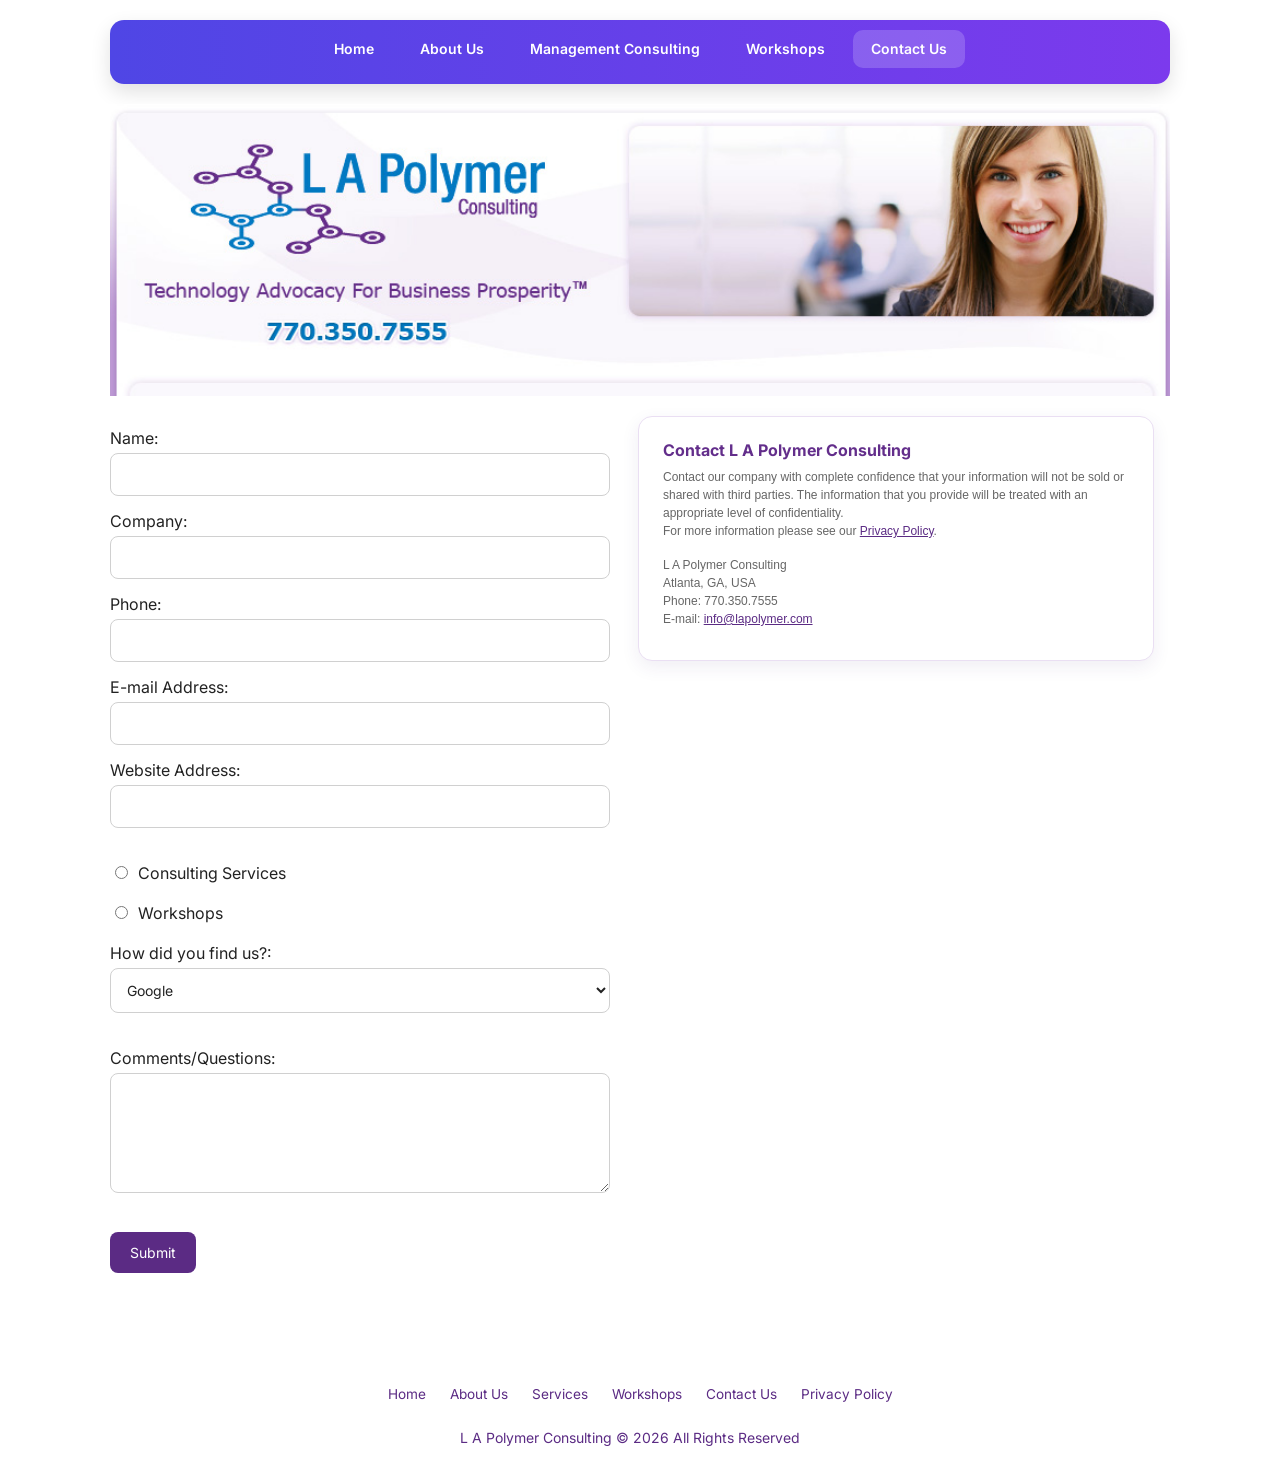
==== contact.html @ 3d1b9db0 "updates to website including useage of original website orientation" ====
<!DOCTYPE html>
<html lang="en">
<head>
<meta charset="iso-8859-1" />
<meta name="viewport" content="width=device-width, initial-scale=1.0">

<title>L A Polymer | Company Contact</title>
<meta name="Keywords" content="contact information, address, city, state, zip, phone, telephone, fax, email, contact form "/>
<meta name="Description" content="Contact information including online contact form, address, city, state, zip code, country code, phone number, fax number and email links." />
<link rel="icon" href="favicon.ico">
<link rel="icon" type="image/png" sizes="32x32" href="favicon/favicon-32x32.png">
<link rel="icon" type="image/png" sizes="16x16" href="favicon/favicon-16x16.png">
<link rel="apple-touch-icon" href="favicon/apple-touch-icon.png">
<link rel="manifest" href="favicon/site.webmanifest">
<link href="https://fonts.googleapis.com/css2?family=Inter:wght@300;400;600&display=swap" rel="stylesheet">
<link rel="stylesheet" type="text/css" href="styles/lapolymer.css" />
<link href="styles/nav.css" rel="stylesheet" type="text/css" />

</head>

<body>

<div class="rhm1">
<div class="rhm1-right"></div>
<div class="rhm1-left"></div>
<div class="rhm1-bg">
<ul>
	<li><a href="index.html" title="Polymer Consulting Atlanta">Home</a></li>
	<li><a href="polymer-consultant.html" title="Polymer Consultant">About Us</a></li>
	<li><a href="polymer-consulting-services.html" title="Polymer Consulting Services">Management Consulting</a></li>
    <li><a href="polymer-workshops.html" title="Polymer Workshops">Workshops</a></li>
	<li class="current"><a href="contact.html" title="Contact Polymer Consulting">Contact Us</a></li>
</ul>
</div>
</div>

<div class="clear"></div>

<!-- Begin container -->
<main>
<div id="container">

<!-- Begin header -->

  <div id="header"><img src="images/header3.jpg" usemap="#Map" alt="L A Polymer Consulting header" />
    <map name="Map" id="Map">
      <area shape="rect" coords="66,28,406,145" href="index.html" alt="L A Polymer Consulting Atlanta" aria-label="Go to homepage" />
    </map>
  </div>

<!-- Begin main content -->

  <div id="content">
    <!-- Begin column left -->
    <div id="form">
      <form action="gdform.php" method="post">
	  <input type="hidden" name="subject" value="Website Contact Form">
	  <input type="hidden" name="redirect" value="thank-you.html">


        <label for="name">Name:</label>
        <br />
        <input type="text" id="name" name="name" class="textinput" maxlength="75" />
        <br />
        <label for="phone">Company:</label>
        <br />
        <input type="text" id="company" name="company" class="textinput" maxlength="75" />
        <br />
        <label for="phone">Phone:</label>
        <br />
        <input type="text" id="phone" name="phone" class="textinput" maxlength="25" />
        <br />
        <label for="website_address">E-mail Address:</label>
        <br />
        <input type="text" id="user_email" name="user_email" class="textinput" maxlength="75" />
        <br />
        <label for="website_address">Website Address:</label>
        <br />
        <input type="text" id="website_address" name="website_address" class="textinput" maxlength="75" />
        <br />
        <br />
        <input type="radio" name="radioSet" id="option1" value="consulting" />
        <label for="option1">Consulting Services</label>
        <br />
        <br />
        <input type="radio" name="radioSet" id="option2" value="workshops" />
        <label for="option2">Workshops</label>
        <br />
        <br />
        <label for="mySelect2">How did you find us?:</label>
        <br />
        <select size="1" id="mySelect2" name="mySelect2">
          <option value="Google">Google</option>
          <option value="Yahoo">Yahoo</option>
		  <option value="MSN">MSN</option>
          <option value="Advertising">Advertising</option>
          <option value="Directory">Directory</option>
          <option value="Referral">Referral</option>
		  <option value="Other">Other</option>
        </select>
        <br />
        <br />
        <label for="comments">Comments/Questions:</label>
        <br />
        <textarea id="comments" name="comments" class="textarea"></textarea>
        <br />
        <br />
        <input type="submit" value="Submit" class="buttonSubmit" />
        <div id="stylesheetTest"></div>
      </form>
    </div>
    <!-- Begin column right -->
    <div id="columnrightindex">
      <div class="CurvyBox" id="contact">
        <h1>Contact L A Polymer Consulting</h1>
        <p>Contact our company with complete confidence that your information
          will not be sold or shared with third parties. The information that
          you provide will be treated with an appropriate level of confidentiality.<br />
          For more information please see our <a href="privacy-policy.html"> Privacy
          Policy</a>. </p>
        <p>L A Polymer Consulting<br />
          Atlanta, GA, USA<br />
          Phone: 770.350.7555<br />
          E-mail: <a href="mailto:info@lapolymer.com">info@lapolymer.com</a></p>
      </div>
    </div>
    <div class="clear"></div>
  </div>

<!-- end container -->
</div>
</main>

<!-- begin footer -->
<div id="footer">
  <div id="utilnav"> <a href="index.html" title="Polymer Consulting Atlanta">Home</a>
  <a href="polymer-consultant.html" title="Polymer Consultant">About Us</a>
  <a href="polymer-consulting-services.html" title="Services">Services</a>
  <a href="polymer-workshops.html" title="Polymer Workshops">Workshops</a>
  <a href="contact.html" title="Contact Polymer Consulting">Contact Us</a>
  <a href="privacy-policy.html" title="Privacy Policy">Privacy Policy</a>

  </div>  <!-- begin copyright -->
  <div class="copyright" role="contentinfo">
    <div id="copyright2">L A Polymer Consulting &copy; 2026 All Rights Reserved</div>
    <!--end copyright -->
  </div>
</div>

</div>

</body>
</html>
---- styles/lapolymer.css ----
@charset "UTF-8";
/* CSS Document */


/* ----------------- REDEFINES THE TAG SELECTORS ----------------- */
html, body {
	margin: 0px;
	padding: 0px;
}

body {
	background-image: url(../images/site_bg.jpg);
	background-repeat: repeat-x;
	background-color: #bd9ad4;
}

.CurvyBox h1 {
    text-align: center;
}

h1 {
	text-align: left;
	color: #632E8B;
	margin-top: 0px;
	margin-right: 0px;
	margin-bottom: 5px;
	margin-left: 35px;
	padding-top: 0px;
	padding-right: 0px;
	padding-bottom: 0px;
	padding-left: 0px;
	font-family: Verdana, Arial, Helvetica, sans-serif;
	font-size: 1em;
}


h2 {
	font-size:0.8em;
	color: #007AC1;
	text-align: left;
	font-family: Verdana, Arial, Helvetica, sans-serif;
	padding-bottom: 10px;
	padding-left: 35px;
	margin: 0px;
	padding-top: 0px;
	padding-right: 0px;
}
h3 {
	font-size:0.95em;
	color: #0157BA;
	text-align: center;
	font-family: Verdana, Arial, Helvetica, sans-serif;
	padding-bottom: 8px;
	line-height: 1.3em;
	padding-left: 0px;
	margin: 0px;
	text-transform: uppercase;
	padding-top: 0px;
	padding-right: 0px;
}


p {
	font-family: Verdana, Arial, Helvetica, sans-serif;
	font-size: 0.75em;
	line-height: 1.5em;
	padding-right: 30px;
	padding-left: 35px;
	padding-top: 0px;
	padding-bottom: 15px;
	margin: 0px;
	color: #666666;
}

strong {
	color: #666666;
}

/* This sets a default font for all of our  selectors. We set the text align back to left so it won't center (based on the body  to compensate for IE.) */


address {
	font-style: normal;
	line-height: 1.5em;
	color: #FFFFFF;
	text-align: center;
	font-size: 0.75em;
	font-family: Verdana, Arial, Helvetica, sans-serif;
	width: 500px;
	margin-top: 0px;
	margin-right: auto;
	margin-bottom: 0px;
	margin-left: auto;
	padding-top: 40px;
	padding-right: 0px;
	padding-bottom: 0px;
	padding-left: 0px;
}

address a:link {
    color:#FFFFFF;
	}

/* ----------------- PAGE LAYOUT ELEMENTS ----------------- */

/* Styles the div that serves as the container for the content and navigation.*/
div#container {
	min-height: 100%;
	width: 970px;
	margin-top: 0px;
	margin-right: auto;
	margin-bottom: 0px;
	margin-left: auto;
	background-image: url(../images/container_g.jpg);
	background-repeat: repeat;
	padding: 0px;
}


/* Creates DIV container for header. Setting the left and right margins to auto will center DIV. */
div#header {
	position: relative;
	width: 970px;
	height: 267px;
	margin-top: 0px;
	margin-right: auto;
	margin-bottom: 0px;
	margin-left: auto;
	padding: 0px;
}

div#content {
	width:970px;
	position: relative;
	padding: 0px;
	margin: 0px;
}
div#columnleftindex {
	float: left;
	width: 440px;
	margin: 0px;
	padding-top: 0px;
	padding-right: 0px;
	padding-bottom: 0px;
	padding-left: 25px;
}
div#columnleftindex ul {
	margin: 0px;
	padding-top: 8px;
	padding-right: 15px;
	padding-bottom: 8px;
	padding-left: 30px;
}
div#columnleftindex li {
	font-family: Verdana, Arial, Helvetica, sans-serif;
	color: #632E8B;
	font-size: 0.8em;
	padding-right: 0px;
	padding-top: 5px;
	padding-bottom: 0px;
	padding-left: 0px;
	line-height: 1.1em;
	list-style-image: url(../images/bullet.gif);
	list-style-position: outside;
	margin-top: 0px;
	margin-right: 0px;
	margin-bottom: 0px;
	margin-left: 0px;
}
div#body {
	padding: 0px;
	width: 970px;
	margin-top: 0px;
	margin-right: auto;
	margin-bottom: 0px;
	margin-left: auto;
	background-image: url(../images/body_g.gif);
	background-repeat: no-repeat;
}
div#columnleftindex p {
	font-family: Verdana, Arial, Helvetica, sans-serif;
	color: #666666;
	font-size: 0.75em;
	line-height: 1.5em;
	padding-top: 8px;
	margin: 0px;
	padding-right: 10px;
	padding-bottom: 8px;
	padding-left: 10px;
}
div#columnleftindex h1 {
	font-size: 1em;
	color: #632E8B;
	margin: 0px;
	padding-top: 0px;
	padding-right: 0px;
	padding-bottom: 0px;
	padding-left: 10px;
}
div#columnleftindex h2 {
	font-size:0.85em;
	color: #0079BC;
	text-align: left;
	font-family: Verdana, Arial, Helvetica, sans-serif;
	padding-bottom: 0px;
	line-height: 1.3em;
	padding-left: 10px;
	margin: 0px;
	padding-top: 0px;
	padding-right: 0px;
}
div#columnrightindex {
	float: right;
	width: 440px;
	margin-right: 22px;
	margin-top: 0px;
	padding: 0px;
	margin-bottom: 0px;
	margin-left: 0px;
}
div#columnrightindex p {
	font-family: Verdana, Arial, Helvetica, sans-serif;
	color: #666666;
	font-size: 0.75em;
	line-height: 1.5em;
	margin: 0px;
	padding-top: 8px;
	padding-right: 10px;
	padding-bottom: 8px;
	padding-left: 10px;
}
div#columnrightindex h1 {
	font-size: 1em;
	color: #632E8B;
	margin: 0px;
	padding-top: 0px;
	padding-right: 0px;
	padding-bottom: 0px;
	padding-left: 10px;
	text-align: left;
}
div#columnrightindex h2 {
	font-size:0.85em;
	color: #0079BC;
	text-align: left;
	font-family: Verdana, Arial, Helvetica, sans-serif;
	padding-bottom: 0px;
	line-height: 1.3em;
	padding-left: 10px;
	margin: 0px;
	padding-top: 0px;
	padding-right: 0px;
}



div#content a {
	color:#333333;
	font-weight: normal;
	text-decoration: underline;
}
div#columnrightindex ul {
	margin: 0px;
	padding-top: 8px;
	padding-right: 15px;
	padding-bottom: 8px;
	padding-left: 30px;
}
div#columnrightindex li {
	font-family: Verdana, Arial, Helvetica, sans-serif;
	color: #632E8B;
	font-size: 0.8em;
	padding-right: 0px;
	padding-top: 5px;
	padding-bottom: 0px;
	padding-left: 0px;
	line-height: 1.5em;
	list-style-image: url(../images/bullet.gif);
	list-style-position: outside;
	margin-top: 0px;
	margin-right: 0px;
	margin-bottom: 0px;
	margin-left: 0px;
}

div#addressbox {
	width: 183px;
	background-color: #094297;
	left: 7px;
	top: 248px;
	padding: 0px;
	border: 1px solid #093C88;
	position: absolute;
}
div#form {
	float: left;
	width: 400px;
	margin-top: 5px;
	margin-right: 0px;
	margin-bottom: 0px;
	margin-left: 0px;
	padding-top: 0px;
	padding-right: 0px;
	padding-bottom: 0px;
	padding-left: 40px;
}

.CurvyBox
{
	margin: 0 auto;
	border: 0px solid #ffffff;
	padding: 10px;
	text-align: left;
	background-color: #333333;
}
#workshops {
	width: 415px;
	background-color: #FFFFFF;
	border: 2px solid #E5DBEA;
	padding: 0px;
	margin-top: 10px;
	margin-right: 0px;
	margin-bottom: 5px;
	margin-left: 7px;
}
#clients {
	width: 415px;
	background-color: #FFFFFF;
	border: 2px solid #E5DBEA;
	padding: 0px;
	margin-top: 10px;
	margin-right: 0px;
	margin-bottom: 5px;
	margin-left: 7px;
}
#contact {
	width: 415px;
	background-color: #FFFFFF;
	border: 2px solid #E5DBEA;
	padding-top: 10px;
	padding-right: 0px;
	padding-bottom: 5px;
	padding-left: 7px;
	margin-top: 25px;
	margin-right: 15px;
	margin-bottom: 0px;
	margin-left: 0px;
	float: left;
}
#goals {
	width: 415px;
	background-color: #FFFFFF;
	border: 2px solid #E5DBEA;
	padding: 0px;
	margin-top: 25px;
	margin-right: 0px;
	margin-bottom: 5px;
	margin-left: 7px;
}


/* ----------------- IMAGE ELEMENTS ----------------- */

img.left {
	float: left;
	padding: 0px;
	margin-top: 0px;
	margin-right: 5px;
	margin-bottom: 0px;
	margin-left: 0px;
}
img.right {
	padding: 0px;
	margin-top: 0px;
	margin-right: 0px;
	margin-bottom: 0px;
	margin-left: 0px;
	float: right;
}
img.border {
	margin: 0px;
	padding: 0px;
	border: 1px solid #666666;
}
img.center {
	float: right;
	padding: 0px;
	margin-top: 0px;
	margin-right: 55px;
	margin-bottom: 0px;
	border: 1px solid #CCCCCC;
}

.clear {
	clear: both;
}

/* DIV UTILITY NAV */

	div#utilnav {
	/*margin-left: 150px;*/
    text-align: center;
	color: #333333;
	width: 900px;
	margin-top: 0px;
	margin-right: auto;
	margin-bottom: 0px;
	margin-left: auto;
	height: 20px;
	padding-top: 25px;
	padding-right: 0px;
	padding-bottom: 0px;
	padding-left: 0px;
}
	div#utilnav a:link, div#utilnav a:visited {
	text-decoration: underline;
	font-size: 0.7em;
	color: #632E8B;
	font-family: Verdana, Arial, Helvetica, sans-serif;
	padding-top: 0px;
	padding-right: 10px;
	padding-bottom: 0px;
	padding-left: 10px;
	text-align: center;
	margin: 0px;
			}
	div#utilnav a:hover {
	text-decoration: none;
	color: #660099;
}

.copyright  {
	font-size: 0.65em;
	text-align: center;
	color: #FFFFFF;
	width: 650px;
	line-height: normal;
	font-family: Verdana, Arial, Helvetica, sans-serif;
	padding-top: 25px;
	padding-right: 20px;
	padding-bottom: 0px;
	padding-left: 0px;
	margin-top: 0px;
	margin-right: auto;
	margin-bottom: 0px;
	margin-left: auto;
}

.copyright a:link, .copyright a:visited {
	color: #FFFFFF;
	text-decoration: underline;
}
div#footer {
	background-image: url(../images/footer_g.jpg);
	background-repeat: no-repeat;
	height: 101px;
	width: 970px;
	margin-right: auto;
	margin-left: auto;
	margin-top: 0px;
	margin-bottom: 0px;
	clear: both;
}


/* ================= MODERN OVERRIDES ================= */
html, body {
    margin: 0;
    padding: 0;
    min-height: 100%;
}

body {
    font-family: 'Inter', Arial, Helvetica, sans-serif;
    background: linear-gradient(to bottom, #ffffff 0%, #f3ebf9 45%, #e6d4f3 100%);
    background-image: none;
    background-repeat: no-repeat;
    color: #222222;
}

h1,
h2,
h3,
p,
strong,
address,
div#columnleftindex li,
div#columnrightindex li,
div#utilnav a:link,
div#utilnav a:visited,
.copyright {
    font-family: 'Inter', Arial, Helvetica, sans-serif;
}

h1 {
    color: #5b2b84;
    font-size: 1.5rem;
    line-height: 1.2;
    margin: 0 0 12px 0;
    padding-left: 0;
}

h2 {
    color: #6b46c1;
    font-size: 1rem;
    line-height: 1.4;
    margin: 0 0 12px 0;
    padding-left: 0;
    padding-bottom: 0;
}

h3 {
    color: #5b2b84;
    font-size: 1rem;
    line-height: 1.4;
    text-transform: none;
    padding-bottom: 12px;
}

p {
    color: #555555;
    font-size: 0.95rem;
    line-height: 1.7;
    padding-left: 0;
    padding-right: 0;
    padding-bottom: 16px;
}

strong {
    color: #333333;
}

address {
    width: auto;
    max-width: 500px;
    padding-top: 24px;
    font-size: 0.95rem;
    line-height: 1.7;
}

div#container {
    width: 100%;
    max-width: 1100px;
    min-height: 100vh;
    margin: 0 auto;
    background: transparent;
    background-image: none;
    padding: 0 20px 32px 20px;
    box-sizing: border-box;
}

div#header {
    width: 100%;
    max-width: 1100px;
    height: auto;
    margin: 0 auto 20px auto;
}

div#header img {
    width: 100%;
    height: auto;
    display: block;
}

div#body {
    width: 100%;
    max-width: 1100px;
    background: transparent;
    background-image: none;
}

div#content {
    width: 100%;
    display: flex;
    flex-wrap: wrap;
    gap: 28px;
    position: relative;
    box-sizing: border-box;
}

div#columnleftindex,
div#columnrightindex {
    float: none;
    width: calc(50% - 14px);
    margin: 0;
    padding: 0;
    box-sizing: border-box;
}

div#columnleftindex p,
div#columnrightindex p,
div#columnleftindex h1,
div#columnrightindex h1,
div#columnleftindex h2,
div#columnrightindex h2 {
    padding-left: 0;
    padding-right: 0;
}

div#columnleftindex ul,
div#columnrightindex ul {
    margin: 0;
    padding: 8px 0 12px 20px;
}

div#columnleftindex li,
div#columnrightindex li {
    color: #5b2b84;
    font-size: 0.95rem;
    line-height: 1.6;
    list-style-image: none;
}

div#content a {
    color: #5b2b84;
    text-decoration: underline;
}

div#form {
    float: none;
    width: 100%;
    max-width: 500px;
    margin: 12px 0 0 0;
    padding: 0;
    box-sizing: border-box;
}

input.textinput,
textarea.textarea,
select {
    width: 100%;
    padding: 12px;
    margin-top: 5px;
    margin-bottom: 15px;
    border: 1px solid #d0d0d0;
    border-radius: 8px;
    font-size: 14px;
    font-family: 'Inter', Arial, Helvetica, sans-serif;
    box-sizing: border-box;
    background: #ffffff;
    color: #222222;
}

textarea.textarea {
    min-height: 120px;
    resize: vertical;
}

input[type="radio"],
input[type="checkbox"] {
    margin-right: 6px;
}

.buttonSubmit,
input[type="submit"],
input[type="button"],
button {
    background-color: #5b2b84;
    color: #ffffff;
    border: none;
    padding: 12px 20px;
    border-radius: 8px;
    cursor: pointer;
    font-size: 14px;
    font-family: 'Inter', Arial, Helvetica, sans-serif;
}

.buttonSubmit:hover,
input[type="submit"]:hover,
input[type="button"]:hover,
button:hover {
    background-color: #6b46c1;
}

.CurvyBox,
#workshops,
#clients,
#contact,
#goals {
    width: 100%;
    max-width: 100%;
    background: #ffffff;
    border: 1px solid #eadff3;
    border-radius: 14px;
    box-shadow: 0 6px 18px rgba(70, 35, 110, 0.08);
    padding: 24px;
    box-sizing: border-box;
}

#workshops,
#clients,
#contact,
#goals {
    margin: 0 0 20px 0;
}

#contact {
    float: none;
}

div#addressbox {
    width: auto;
    max-width: 240px;
    background-color: #5b2b84;
    border: none;
    border-radius: 12px;
    left: auto;
    top: auto;
    padding: 16px;
    position: static;
    box-sizing: border-box;
}

img.center {
    float: none;
    display: block;
    max-width: 100%;
    height: auto;
    margin: 0 auto;
}

div#utilnav {
    width: 100%;
    max-width: 900px;
    height: auto;
    padding-top: 20px;
}

div#utilnav a:link,
div#utilnav a:visited {
    display: inline-block;
    font-size: 0.85rem;
    color: #5b2b84;
    padding: 0 10px 8px 10px;
    text-decoration: none;
}

div#utilnav a:hover {
    text-decoration: underline;
    color: #6b46c1;
}

.copyright {
    font-size: 0.8rem;
    color: #ffffff;
    width: 100%;
    max-width: 700px;
    padding-top: 18px;
}

div#footer {
    background: linear-gradient(90deg, #5b2b84, #7c3aed);
    background-image: none;
    border-radius: 14px;
    min-height: 110px;
    height: auto;
    width: 100%;
    max-width: 1100px;
    margin: 30px auto 0 auto;
    padding: 0 20px 24px 20px;
    box-sizing: border-box;
    clear: both;
}

.clear {
    clear: both;
}

@media (max-width: 768px) {
    div#container {
        padding: 0 12px 24px 12px;
    }

    div#content {
        flex-direction: column;
        gap: 20px;
    }

    div#columnleftindex,
    div#columnrightindex {
        width: 100%;
    }

    div#addressbox,
    div#form {
        max-width: 100%;
    }

    div#footer {
        padding: 0 12px 20px 12px;
    }
}
/* === Fix footer visibility === */

#footer {
    text-align: center;
    min-height: 120px;
    height: auto;
    padding: 20px;
    box-sizing: border-box;
}

#utilnav {
    margin-bottom: 10px;
}

.copyright,
#copyright2 {
    display: block;
    color: #5b2b84;
    text-align: center;
    font-size: 14px;
    line-height: 1.4;
}
---- styles/nav.css ----
/* Modern navigation */
.rhm1 {
    max-width: 1100px;
    margin: 20px auto;
    padding: 0 20px;
    width: 100%;
    height: auto;
    background: none;
    box-sizing: border-box;
}

.rhm1-left,
.rhm1-right {
    display: none;
    width: 0;
    height: 0;
    background: none;
    float: none;
}

.rhm1-bg {
    background: linear-gradient(90deg, #4f46e5, #7c3aed);
    border-radius: 14px;
    box-shadow: 0 8px 20px rgba(0, 0, 0, 0.12);
    min-height: 64px;
    height: auto;
    padding: 10px 18px;
    box-sizing: border-box;
}

.rhm1-bg ul {
    list-style: none;
    margin: 0;
    padding: 0;
    display: flex;
    flex-wrap: wrap;
    justify-content: center;
    align-items: center;
    gap: 10px;
}

.rhm1-bg li {
    list-style: none;
    float: none;
    margin: 0;
    padding: 0;
}

.rhm1-bg li a {
    display: block;
    color: #ffffff;
    text-decoration: none;
    font-weight: 600;
    font-family: 'Inter', Arial, Helvetica, sans-serif;
    font-size: 14px;
    line-height: 1;
    text-align: center;
    cursor: pointer;
    padding: 12px 18px;
    border-radius: 10px;
    height: auto;
    background: none;
    transition: background 0.2s ease, transform 0.2s ease;
    box-sizing: border-box;
}

.rhm1-bg li a span {
    display: inline;
    float: none;
    padding: 0;
}

.rhm1-bg li.current a,
.rhm1-bg li a:hover {
    color: #fff;
    background: rgba(255, 255, 255, 0.18);
}

.rhm1-bg li.current a span,
.rhm1-bg li a:hover span {
    color: #fff;
    background: none;
}

.rhm1-bg li a:hover {
    transform: translateY(-1px);
}

@media (max-width: 768px) {
    .rhm1 {
        padding: 0 12px;
    }

    .rhm1-bg {
        padding: 12px;
    }

    .rhm1-bg ul {
        flex-direction: column;
        align-items: stretch;
        gap: 8px;
    }

    .rhm1-bg li a {
        text-align: center;
        width: 100%;
    }
}
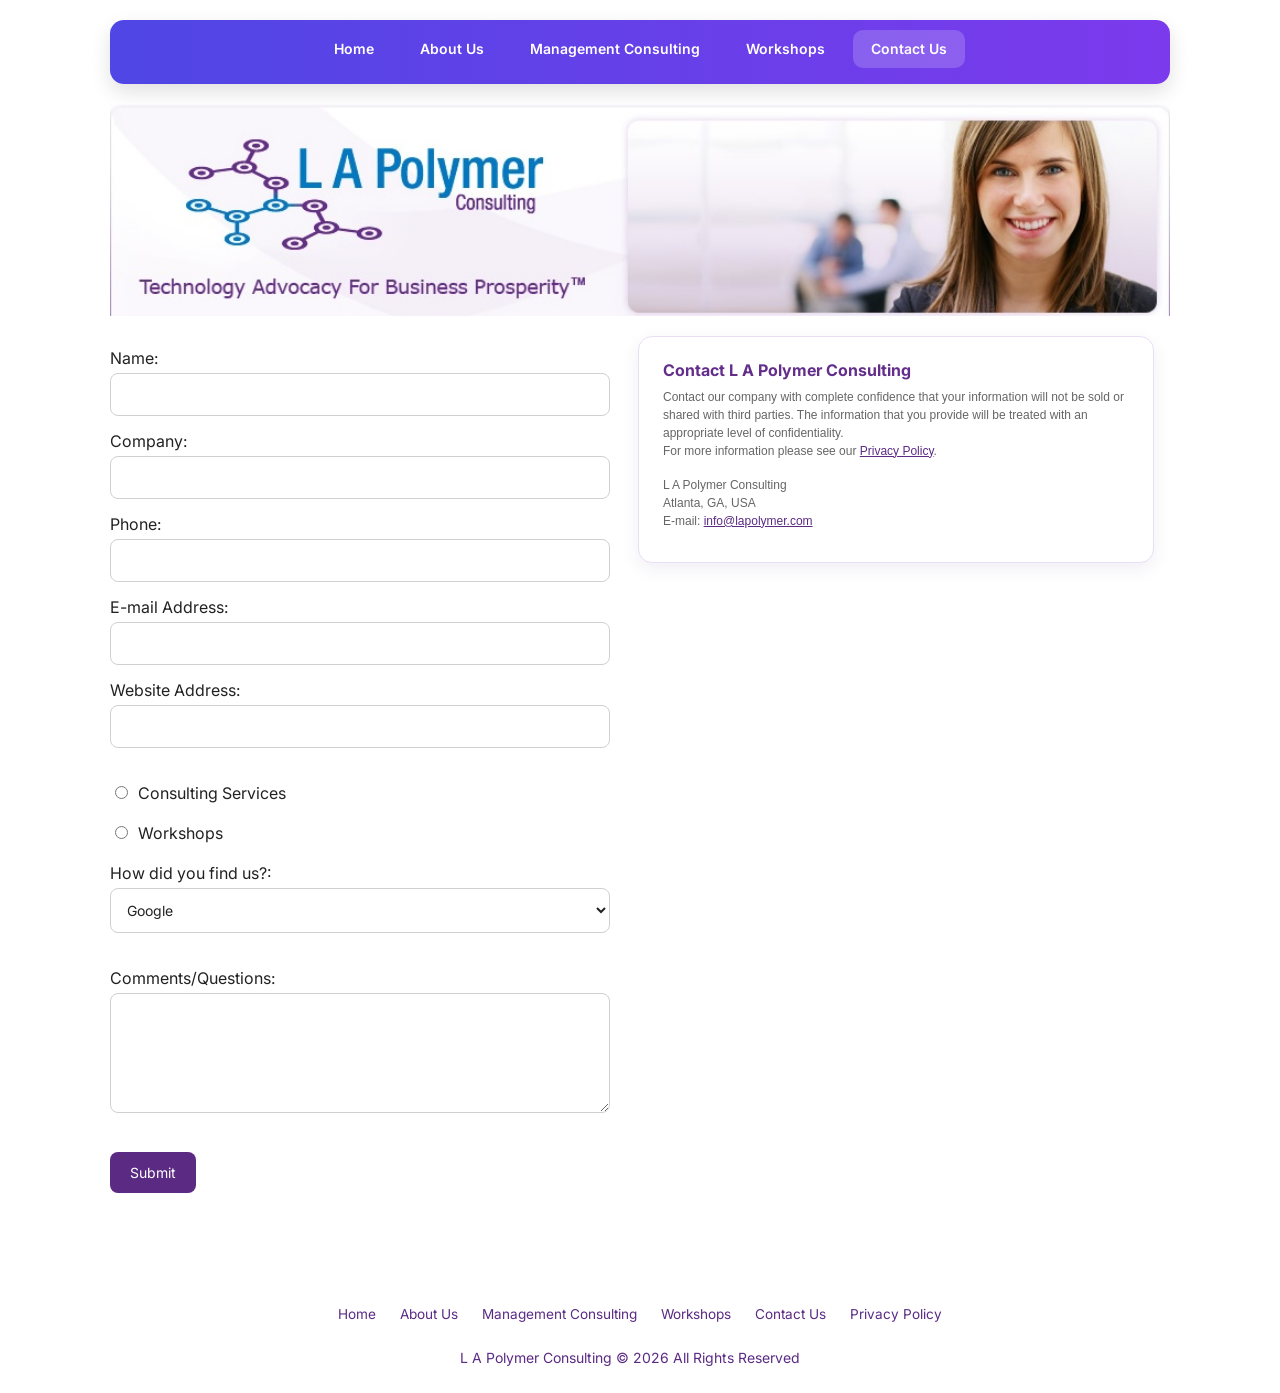
==== commit e5ba5e0a: "removed outdated phone number and fixed contact page and additional bugs" ====
--- a/contact.html
+++ b/contact.html
@@ -107,6 +107,7 @@
         <br />
         <input type="submit" value="Submit" class="buttonSubmit" />
         <div id="stylesheetTest"></div>
+        <input type="hidden" name="_redirect" value="https://lapolymer.com/thank-you.html">
       </form>
     </div>
     <!-- Begin column right -->
@@ -120,8 +121,9 @@
           Policy</a>. </p>
         <p>L A Polymer Consulting<br />
           Atlanta, GA, USA<br />
-          Phone: 770.350.7555<br />
-          E-mail: <a href="mailto:info@lapolymer.com">info@lapolymer.com</a></p>
+          E-mail: <a href="mailto:info@lapolymer.com?subject=Inquiry from LA Polymer Consulting">
+                      info@lapolymer.com
+                  </a></p>
       </div>
     </div>
     <div class="clear"></div>
@@ -135,7 +137,7 @@
 <div id="footer">
   <div id="utilnav"> <a href="index.html" title="Polymer Consulting Atlanta">Home</a>
   <a href="polymer-consultant.html" title="Polymer Consultant">About Us</a>
-  <a href="polymer-consulting-services.html" title="Services">Services</a>
+  <a href="polymer-consulting-services.html" title="Polymer Consulting Services">Management Consulting</a>
   <a href="polymer-workshops.html" title="Polymer Workshops">Workshops</a>
   <a href="contact.html" title="Contact Polymer Consulting">Contact Us</a>
   <a href="privacy-policy.html" title="Privacy Policy">Privacy Policy</a>
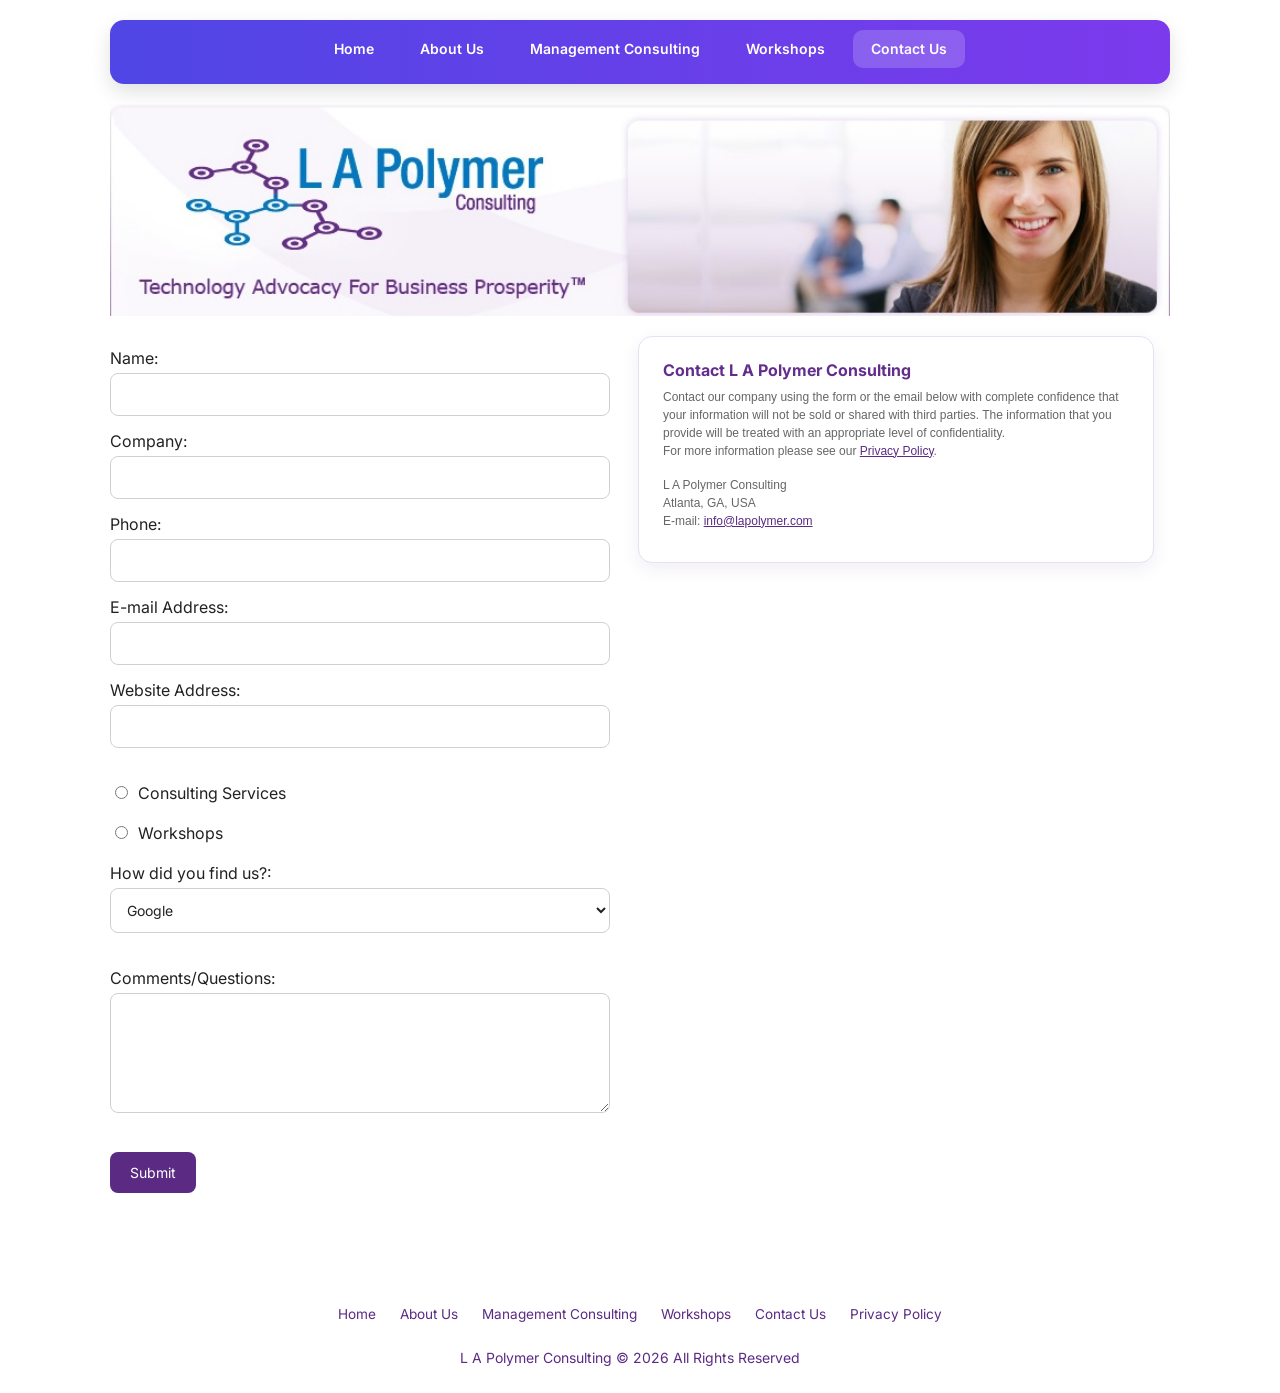
==== commit 8a252485: "updated form and contact website" ====
--- a/contact.html
+++ b/contact.html
@@ -53,16 +53,15 @@
   <div id="content">
     <!-- Begin column left -->
     <div id="form">
-      <form action="gdform.php" method="post">
-	  <input type="hidden" name="subject" value="Website Contact Form">
-	  <input type="hidden" name="redirect" value="thank-you.html">
-
+      <form action="https://formspree.io/f/mreojgok" method="POST">
+        <input type="hidden" name="_subject" value="Website Contact Form">
+        <input type="hidden" name="_next" value="https://lapolymer.com/thank-you.html">
 
         <label for="name">Name:</label>
         <br />
-        <input type="text" id="name" name="name" class="textinput" maxlength="75" />
+        <input type="text" id="name" name="name" class="textinput" maxlength="75" required/>
         <br />
-        <label for="phone">Company:</label>
+        <label for="company">Company:</label>
         <br />
         <input type="text" id="company" name="company" class="textinput" maxlength="75" />
         <br />
@@ -70,58 +69,57 @@
         <br />
         <input type="text" id="phone" name="phone" class="textinput" maxlength="25" />
         <br />
-        <label for="website_address">E-mail Address:</label>
+        <label for="user_email">E-mail Address:</label>
         <br />
-        <input type="text" id="user_email" name="user_email" class="textinput" maxlength="75" />
+        <input type="email" id="user_email" name="user_email" class="textinput" maxlength="75" required/>
         <br />
         <label for="website_address">Website Address:</label>
         <br />
         <input type="text" id="website_address" name="website_address" class="textinput" maxlength="75" />
         <br />
         <br />
-        <input type="radio" name="radioSet" id="option1" value="consulting" />
+        <input type="radio" name="service" id="option1" value="consulting" />
         <label for="option1">Consulting Services</label>
         <br />
         <br />
-        <input type="radio" name="radioSet" id="option2" value="workshops" />
+        <input type="radio" name="service" id="option2" value="workshops" />
         <label for="option2">Workshops</label>
         <br />
         <br />
-        <label for="mySelect2">How did you find us?:</label>
+        <label for="Found">How did you find us?:</label>
         <br />
-        <select size="1" id="mySelect2" name="mySelect2">
+        <select size="1" id="Found" name="Found">
           <option value="Google">Google</option>
           <option value="Yahoo">Yahoo</option>
-		  <option value="MSN">MSN</option>
+          <option value="MSN">MSN</option>
           <option value="Advertising">Advertising</option>
           <option value="Directory">Directory</option>
           <option value="Referral">Referral</option>
-		  <option value="Other">Other</option>
+          <option value="Other">Other</option>
         </select>
         <br />
         <br />
         <label for="comments">Comments/Questions:</label>
         <br />
-        <textarea id="comments" name="comments" class="textarea"></textarea>
+        <textarea id="comments" name="comments" class="textarea" required></textarea>
         <br />
         <br />
         <input type="submit" value="Submit" class="buttonSubmit" />
         <div id="stylesheetTest"></div>
-        <input type="hidden" name="_redirect" value="https://lapolymer.com/thank-you.html">
       </form>
     </div>
     <!-- Begin column right -->
     <div id="columnrightindex">
       <div class="CurvyBox" id="contact">
         <h1>Contact L A Polymer Consulting</h1>
-        <p>Contact our company with complete confidence that your information
+        <p>Contact our company using the form or the email below with complete confidence that your information
           will not be sold or shared with third parties. The information that
           you provide will be treated with an appropriate level of confidentiality.<br />
           For more information please see our <a href="privacy-policy.html"> Privacy
           Policy</a>. </p>
         <p>L A Polymer Consulting<br />
           Atlanta, GA, USA<br />
-          E-mail: <a href="mailto:info@lapolymer.com?subject=Inquiry from LA Polymer Consulting">
+          E-mail: <a href="mailto:info@lapolymer.com?subject=Inquiry for LA Polymer Consulting">
                       info@lapolymer.com
                   </a></p>
       </div>
